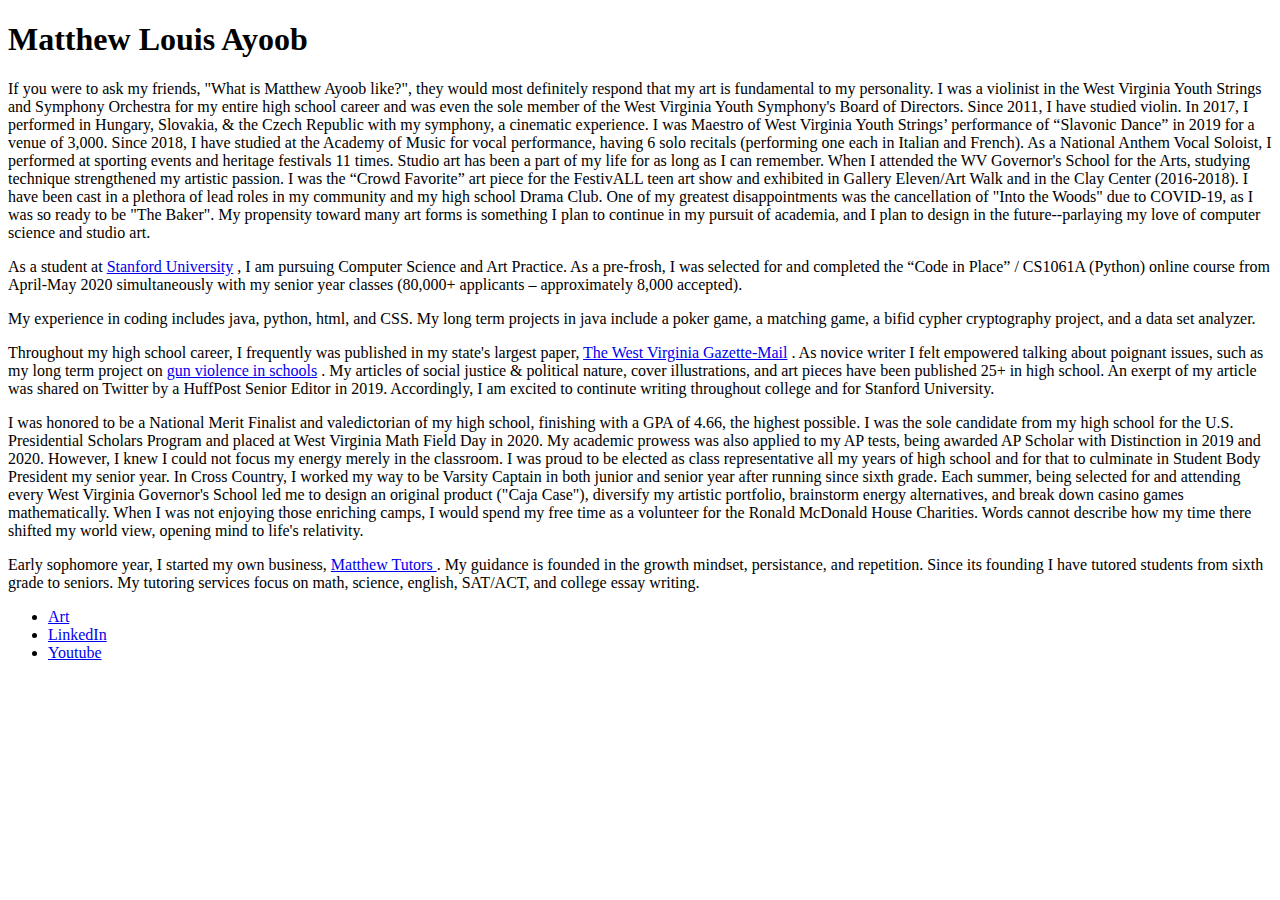
==== docs/matthewayoob.html @ 023542a7 "Update matthewayoob.html" ====
<!DOCTYPE html>
<html>
    <head>
        <title>Matthew Louis Ayoob</title>
        <meta http-equiv="Content-Type" content="text/html; charset=UTF-8">
        <meta name="viewport" content="width=device-width, initial-scale=1">
        <link rel="stylesheet" href="matthewayoob.css">
        <link rel="stylesheet" href="style.css">
    </head>
    <body>
        <div class = "content">
            <h1> Matthew Louis Ayoob </h1>
                <p>     If you were to ask my friends, "What is Matthew Ayoob like?", they would most definitely respond that my art is fundamental to my personality. I was a violinist in the West Virginia Youth Strings and Symphony Orchestra for my entire high school career and was even the sole member of the West Virginia Youth Symphony's Board of Directors. Since 2011, I have studied violin. In 2017, I performed in Hungary, Slovakia, & the Czech Republic with my symphony, a cinematic experience. I was Maestro of West Virginia Youth Strings’ performance of “Slavonic Dance” in 2019 for a venue of 3,000. Since 2018, I have studied at the Academy of Music for vocal performance, having 6 solo recitals (performing one each in Italian and French). As a National Anthem Vocal Soloist, I performed at sporting events and heritage festivals 11 times. Studio art has been a part of my life for as long as I can remember. When I attended the WV Governor's School for the Arts, studying technique strengthened my artistic passion. I was the “Crowd Favorite” art piece for the FestivALL teen art show and exhibited in Gallery Eleven/Art Walk and in the Clay Center (2016-2018). I have been cast in a plethora of lead roles in my community and my high school Drama Club. One of my greatest disappointments was the cancellation of "Into the Woods" due to COVID-19, as I was so ready to be "The Baker". My propensity toward many art forms is something I plan to continue in my pursuit of academia, and I plan to design in the future--parlaying my love of computer science and studio art. 
                </p>

                <p>     As a student at 
                <a href="https://www.stanford.edu"_blank>Stanford University</a>
                , I am pursuing Computer Science and Art Practice. As a pre-frosh, I was selected for and completed the “Code in Place” / CS1061A (Python) online course from April-May 2020 simultaneously with my senior year classes (80,000+ applicants – approximately 8,000 accepted).
                </p>
            <p>     My experience in coding includes java, python, html, and CSS. My long term projects in java include a poker game, a matching game, a bifid cypher cryptography project, and a data set analyzer.
            </p>
            <p>     Throughout my high school career, I frequently was published in my state's largest paper, 
                <a href="https://www.wvgazettemail.com/search/?sd=desc&l=25&sort=relevance&f=html&t=article%2Cvideo%2Cyoutube%2Ccollection&app=editorial&nsa=eedition&q=Matthew+Ayoob"_blank>The West Virginia Gazette-Mail</a>
                . As novice writer I felt empowered talking about poignant issues, such as my long term project on 
                <a href="https://www.wvgazettemail.com/flipside/flipside_opinion/is-arming-teachers-the-answer-to-school-shootings-flipside/article_0d3d2e66-1cf5-5d68-972a-c337033ba9de.html"_blank>gun violence in schools</a>
                . My articles of social justice & political nature, cover illustrations, and art pieces have been published 25+ in high school. An exerpt of my article was shared on Twitter by a HuffPost Senior Editor in 2019. Accordingly, I am excited to continute writing throughout college and for Stanford University.
            </p>
            <p>     I was honored to be a National Merit Finalist and valedictorian of my high school, finishing with a GPA of 4.66, the highest possible. I was the sole candidate from my high school for the U.S. Presidential Scholars Program and placed at West Virginia Math Field Day in 2020. My academic prowess was also applied to my AP tests, being awarded AP Scholar with Distinction in 2019 and 2020. However, I knew I could not focus my energy merely in the classroom. I was proud to be elected as class representative all my years of high school and for that to culminate in Student Body President my senior year. In Cross Country, I worked my way to be Varsity Captain in both junior and senior year after running since sixth grade. 
                Each summer, being selected for and attending every West Virginia Governor's School led me to design an original product ("Caja Case"), diversify my artistic portfolio, brainstorm energy alternatives, and break down casino games mathematically. When I was not enjoying those enriching camps, I would spend my free time as a volunteer for the Ronald McDonald House Charities. Words cannot describe how my time there shifted my world view, opening mind to life's relativity.
            </p>
            <p>     Early sophomore year, I started my own business,
                <a href="https://www.facebook.com/MatthewAyoobTutoringService/"_blank>Matthew Tutors </a>
                . My guidance is founded in the growth mindset, persistance, and repetition. Since its founding I have tutored students from sixth grade to seniors. My tutoring services focus on math, science, english, SAT/ACT, and college essay writing. 
            </p>
            
        
        <ul class="links">
                <li>
                    <a href="https://instagram.com/ayomatthew" class="footer">Art</a>
                </li>
                <li>
                    <a href="https://www.linkedin.com/in/matthewayoob/" class="footer">LinkedIn</a>
                </li>
                <li>
                    <a href="https://www.youtube.com/channel/UCw3KBFml8PfRhD5Vha6lPdQ" class="footer">Youtube</a>
                </li>
            </ul>
        </div>
    </body>
</html>
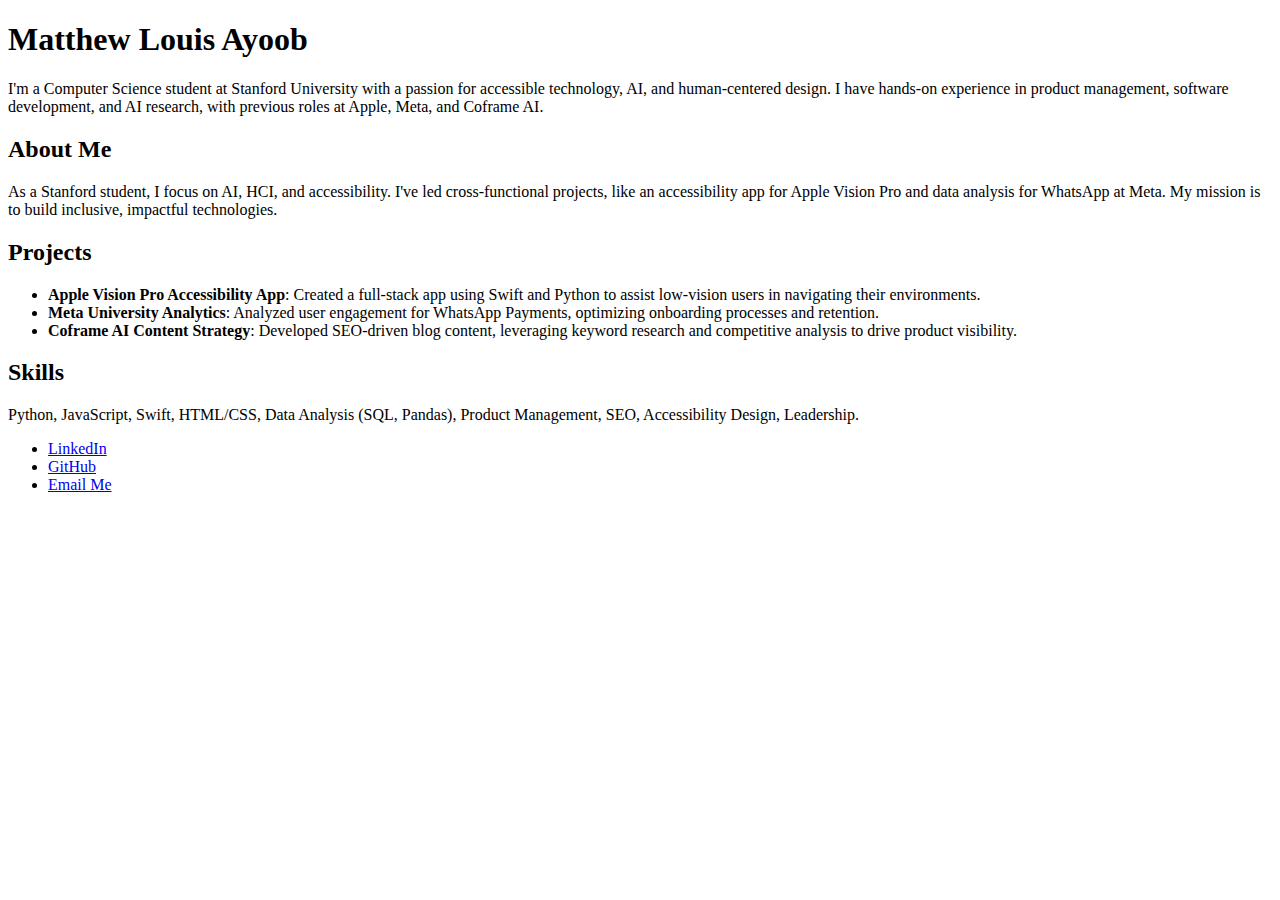
==== commit 7b8265c3: "Update matthewayoob.html" ====
--- a/docs/matthewayoob.html
+++ b/docs/matthewayoob.html
@@ -1,4 +1,53 @@
 <!DOCTYPE html>
+<html lang="en">
+<head>
+    <meta charset="UTF-8">
+    <meta name="viewport" content="width=device-width, initial-scale=1.0">
+    <title>Matthew Louis Ayoob</title>
+    <link rel="stylesheet" href="style.css">
+    <link rel="stylesheet" href="matthewayoob.css">
+</head>
+<body>
+    <div class="content">
+        <!-- Header Section -->
+        <h1>Matthew Louis Ayoob</h1>
+        <p>I'm a Computer Science student at Stanford University with a passion for accessible technology, AI, and human-centered design. I have hands-on experience in product management, software development, and AI research, with previous roles at Apple, Meta, and Coframe AI.</p>
+
+        <!-- About Me Section -->
+        <h2>About Me</h2>
+        <p>
+            As a Stanford student, I focus on AI, HCI, and accessibility. I've led cross-functional projects, like an accessibility app for Apple Vision Pro and data analysis for WhatsApp at Meta. My mission is to build inclusive, impactful technologies.
+        </p>
+        
+        <!-- Projects Section -->
+        <h2>Projects</h2>
+        <ul>
+            <li>
+                <strong>Apple Vision Pro Accessibility App</strong>: Created a full-stack app using Swift and Python to assist low-vision users in navigating their environments.
+            </li>
+            <li>
+                <strong>Meta University Analytics</strong>: Analyzed user engagement for WhatsApp Payments, optimizing onboarding processes and retention.
+            </li>
+            <li>
+                <strong>Coframe AI Content Strategy</strong>: Developed SEO-driven blog content, leveraging keyword research and competitive analysis to drive product visibility.
+            </li>
+        </ul>
+
+        <!-- Skills Section -->
+        <h2>Skills</h2>
+        <p>Python, JavaScript, Swift, HTML/CSS, Data Analysis (SQL, Pandas), Product Management, SEO, Accessibility Design, Leadership.</p>
+        
+        <!-- Contact & Social Links Section -->
+        <ul class="links">
+            <li><a href="https://www.linkedin.com/in/matthewayoob/" target="_blank">LinkedIn</a></li>
+            <li><a href="https://github.com/matthewayoob" target="_blank">GitHub</a></li>
+            <li><a href="mailto:matthewayoob@example.com">Email Me</a></li>
+        </ul>
+    </div>
+</body>
+</html>
+
+<!-- <!DOCTYPE html>
 <html>
     <head>
         <title>Matthew Louis Ayoob</title>
@@ -48,3 +97,4 @@
         </div>
     </body>
 </html>
+-->
